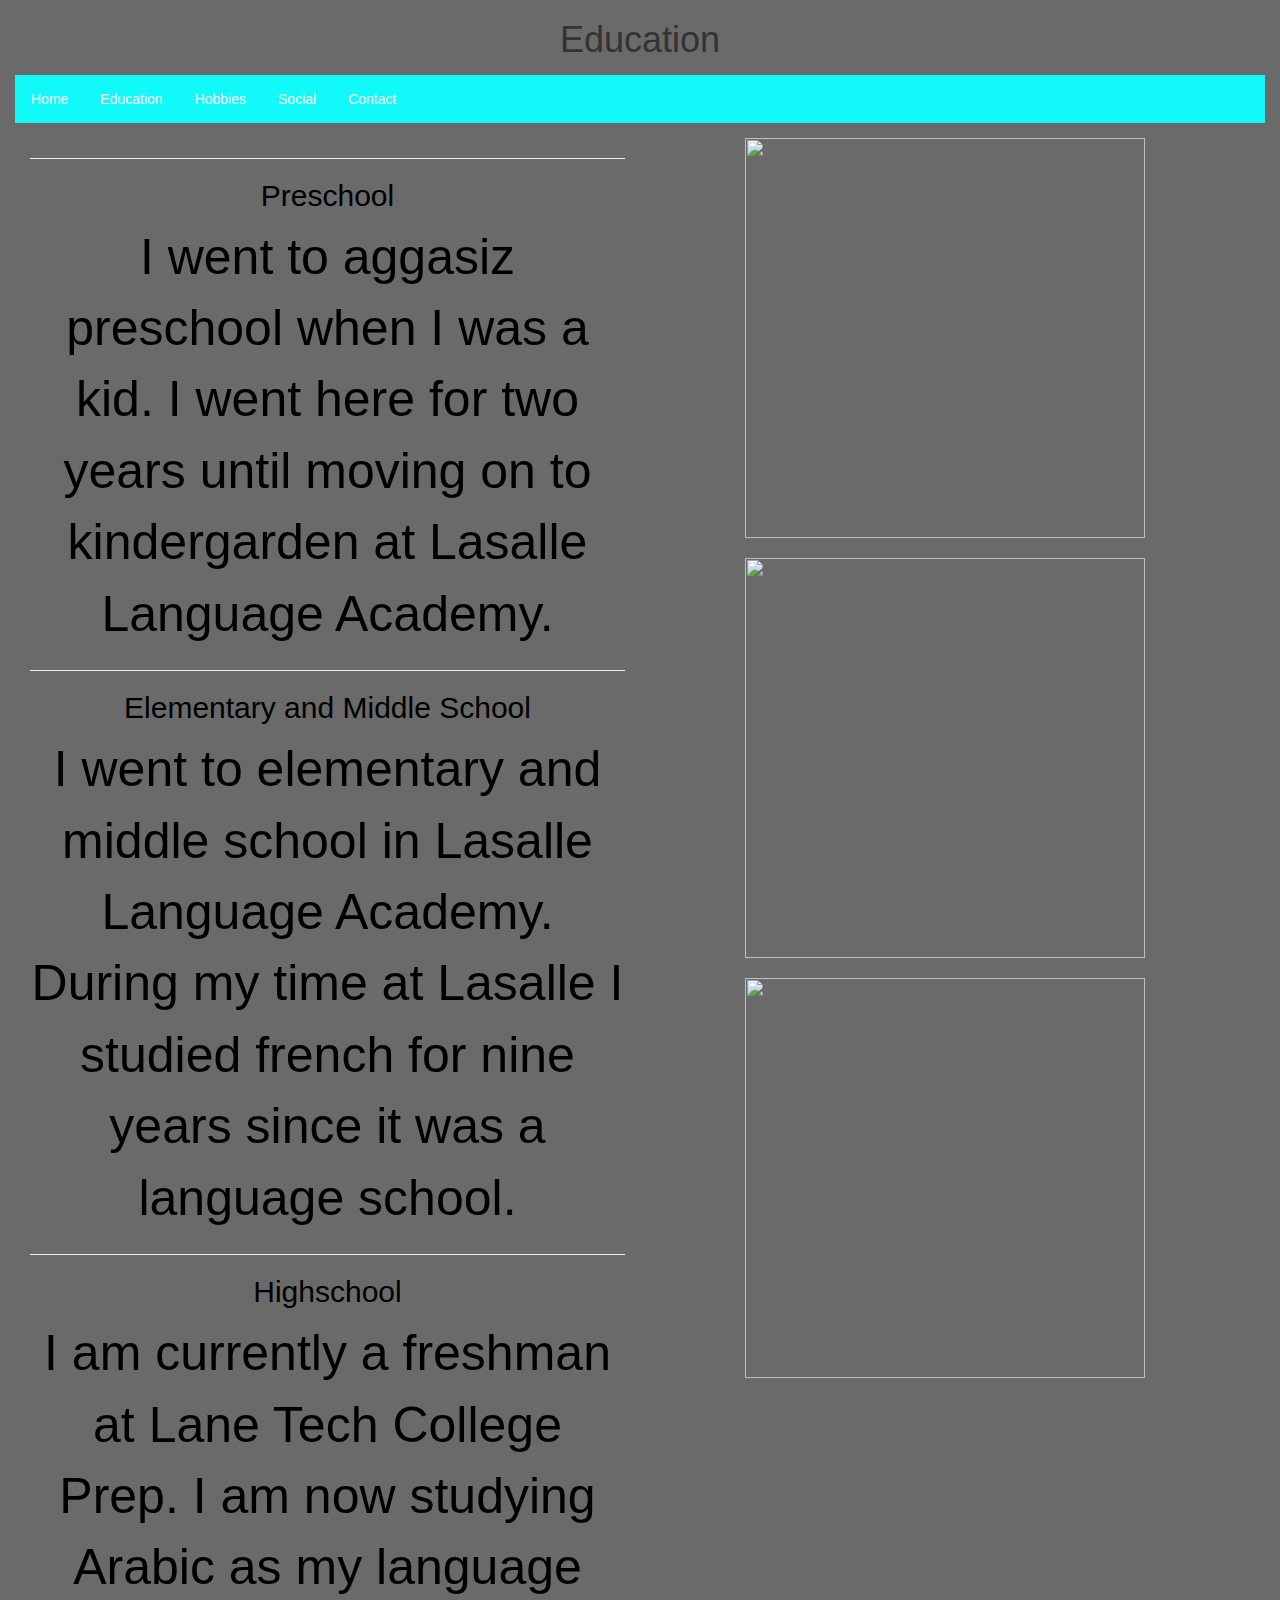
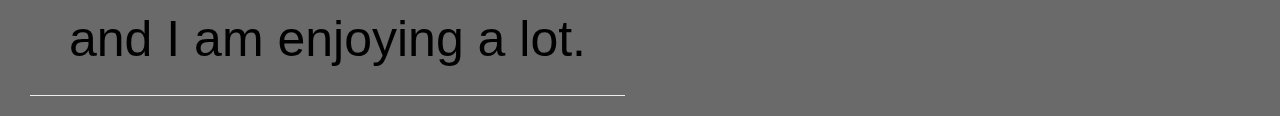
==== Final_Project/page2.html @ 6216c0c9 "First commit" ====
<!DOCTYPE html>
<html>
    <head>
        <title></title>
        <meta charset="utf-8">
        <meta name="viewport" content="width=device-width, initial-scale=1">
        <link rel="stylesheet" href="https://maxcdn.bootstrapcdn.com/bootstrap/3.3.7/css/bootstrap.min.css">
        <script src="https://ajax.googleapis.com/ajax/libs/jquery/3.3.1/jquery.min.js"></script>
        <script src="https://maxcdn.bootstrapcdn.com/bootstrap/3.3.7/js/bootstrap.min.js"></script>
        <link rel="stylesheet" type="text/css" href="external.css">
    </head>
    <body>
        <div>
            <h1 align=center>Education</h1>
            <ul style="background-color:#11f9f9;">
              <li><a class="active" href="https://afarooq10.github.io/ecs71718/Final_Project/index.html">Home</a></li>
              <li><a href="#contact">Education</a></li>
              <li><a href="#news">Hobbies</a></li>
              <li><a href="#news">Social</a></li>
              <li><a href="#contact">Contact</a></li>
            </ul>
        </div>
        <div class="container" style="width:100%;">
            <div class="col-sm-6">
                <hr>
                <div syle=padding: 100px;>
                    <h2 align=center>Preschool</h2>
                    <p>I went to aggasiz preschool when I was a kid. I went here for two years until moving on
                    to kindergarden at Lasalle Language Academy.</p>
                </div>
                <hr>
                <div syle=padding: 100px;>
                    <h2 align=center>Elementary and Middle School</h2>
                    <p>I went to elementary and middle school in Lasalle Language Academy. During my time at Lasalle
                    I studied french for nine years since it was a language school.</p>
                </div>
                <hr>
                <div syle=padding: 100px;>
                    <h2 align=center>Highschool</h2>
                    <p>I am currently a freshman at Lane Tech College Prep. I am now studying Arabic as my
                    language and I am enjoying a lot.</p>
                </div>
                <hr>
            </div>
            <div class="col-sm-6">
                <img src="https://schoolsparrow.com/system/school_images/photos/000/000/105/original/Agassiz-Elementary-School.jpg?1470132080" style="width:400px;height:400px;margin-right:15px;float:middle;">
                <br><br>
                <img src="http://www.livetosupport.com/wp-content/uploads/2016/06/IMG_4800-e1467234709826.jpg" style="width:400px;height:400px;margin-right:15px;float:middle;">
                <br><br>
                <img src="https://chicagohistoricschools.files.wordpress.com/2012/11/dsc_8199.jpg" style="width:400px;height:400px;margin-right:15px;float:middle;">
            </div>
        </div>
    </body>
</html>
---- Final_Project/external.css ----
body {
    background-color: #6a6a6a;
}
ul {
    list-style-type: none;
    margin: 15px;
    padding: 0;
    overflow: hidden;
    background-color: #333;
}

li {
    float: left;
}

li a {
    display: block;
    color: white;
    text-align: center;
    padding: 14px 16px;
    text-decoration: none;
}

li a:hover {
    background-color: #111;
}
.container {
    position: relative;
    text-align: center;
    color: black;
}
.top-left {
    position: absolute;
    top: 17px;
    left: 50px;
    font-size: 40px
}
.button1 {
    background-color: #11f9f9;
    border: none;
    color: white;
    padding: 14px 32px;
    text-align: center;
    text-decoration: none;
    display: inline-block;
    font-size: 16px;
    margin: 175px 0px;
    cursor: pointer;
}
.button2 {
    background-color: #11f9f9;
    border: none;
    color: white;
    padding: 14px 32px;
    text-align: center;
    text-decoration: none;
    display: inline-block;
    font-size: 16px;
    margin: 175px 0px;
    cursor: pointer;
}
p{
    font-size: 50px
}
.newspaper {
    -webkit-column-count: 2;
    -moz-column-count: 2;
    column-count: 2;
}
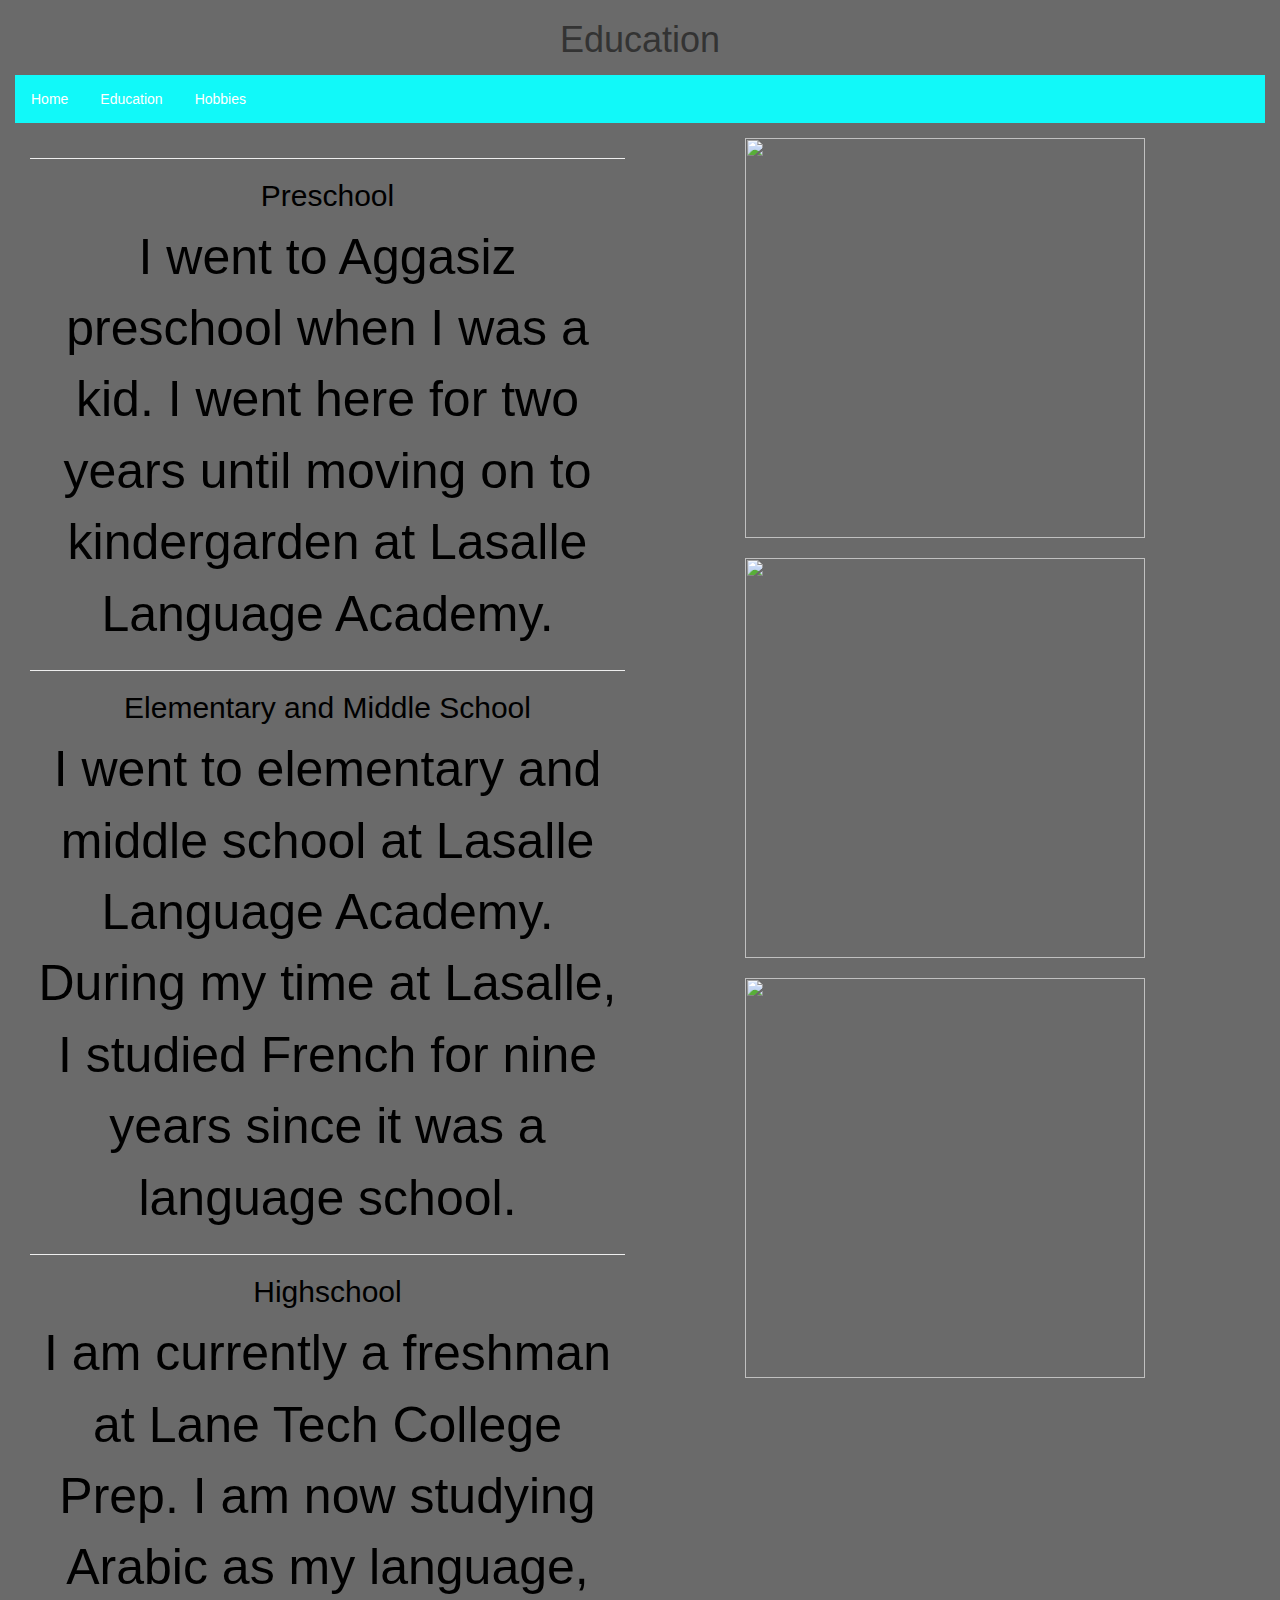
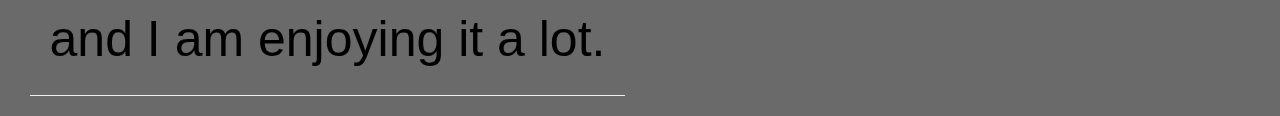
==== commit c0bcb3e9: "First commit" ====
--- a/Final_Project/page2.html
+++ b/Final_Project/page2.html
@@ -15,9 +15,7 @@
             <ul style="background-color:#11f9f9;">
               <li><a class="active" href="https://afarooq10.github.io/ecs71718/Final_Project/index.html">Home</a></li>
               <li><a href="#contact">Education</a></li>
-              <li><a href="#news">Hobbies</a></li>
-              <li><a href="#news">Social</a></li>
-              <li><a href="#contact">Contact</a></li>
+              <li><a href="https://afarooq10.github.io/ecs71718/Final_Project/page3.html">Hobbies</a></li>
             </ul>
         </div>
         <div class="container" style="width:100%;">
@@ -25,20 +23,20 @@
                 <hr>
                 <div syle=padding: 100px;>
                     <h2 align=center>Preschool</h2>
-                    <p>I went to aggasiz preschool when I was a kid. I went here for two years until moving on
+                    <p>I went to Aggasiz preschool when I was a kid. I went here for two years until moving on
                     to kindergarden at Lasalle Language Academy.</p>
                 </div>
                 <hr>
                 <div syle=padding: 100px;>
                     <h2 align=center>Elementary and Middle School</h2>
-                    <p>I went to elementary and middle school in Lasalle Language Academy. During my time at Lasalle
-                    I studied french for nine years since it was a language school.</p>
+                    <p>I went to elementary and middle school at Lasalle Language Academy. During my time at Lasalle,
+                    I studied French for nine years since it was a language school.</p>
                 </div>
                 <hr>
                 <div syle=padding: 100px;>
                     <h2 align=center>Highschool</h2>
                     <p>I am currently a freshman at Lane Tech College Prep. I am now studying Arabic as my
-                    language and I am enjoying a lot.</p>
+                    language, and I am enjoying it a lot.</p>
                 </div>
                 <hr>
             </div>
--- a/Final_Project/external.css
+++ b/Final_Project/external.css
@@ -67,3 +67,39 @@
     -moz-column-count: 2;
     column-count: 2;
 }
+* {
+    box-sizing: border-box;
+}
+
+body {
+    margin: 0;
+    font-family: Arial;
+}
+
+.header {
+    text-align: center;
+    padding: 32px;
+}
+
+.row {
+    display: -ms-flexbox; /* IE 10 */
+    display: flex;
+    -ms-flex-wrap: wrap; /* IE 10 */
+    flex-wrap: wrap;
+    padding: 0 4px;
+}
+
+/* Create two equal columns that sits next to each other */
+.column {
+    -ms-flex: 50%; /* IE 10 */
+    flex: 50%;
+    padding: 0 4px;
+}
+
+.column img {
+    margin-top: 8px;
+    vertical-align: middle;
+}
+
+
+
